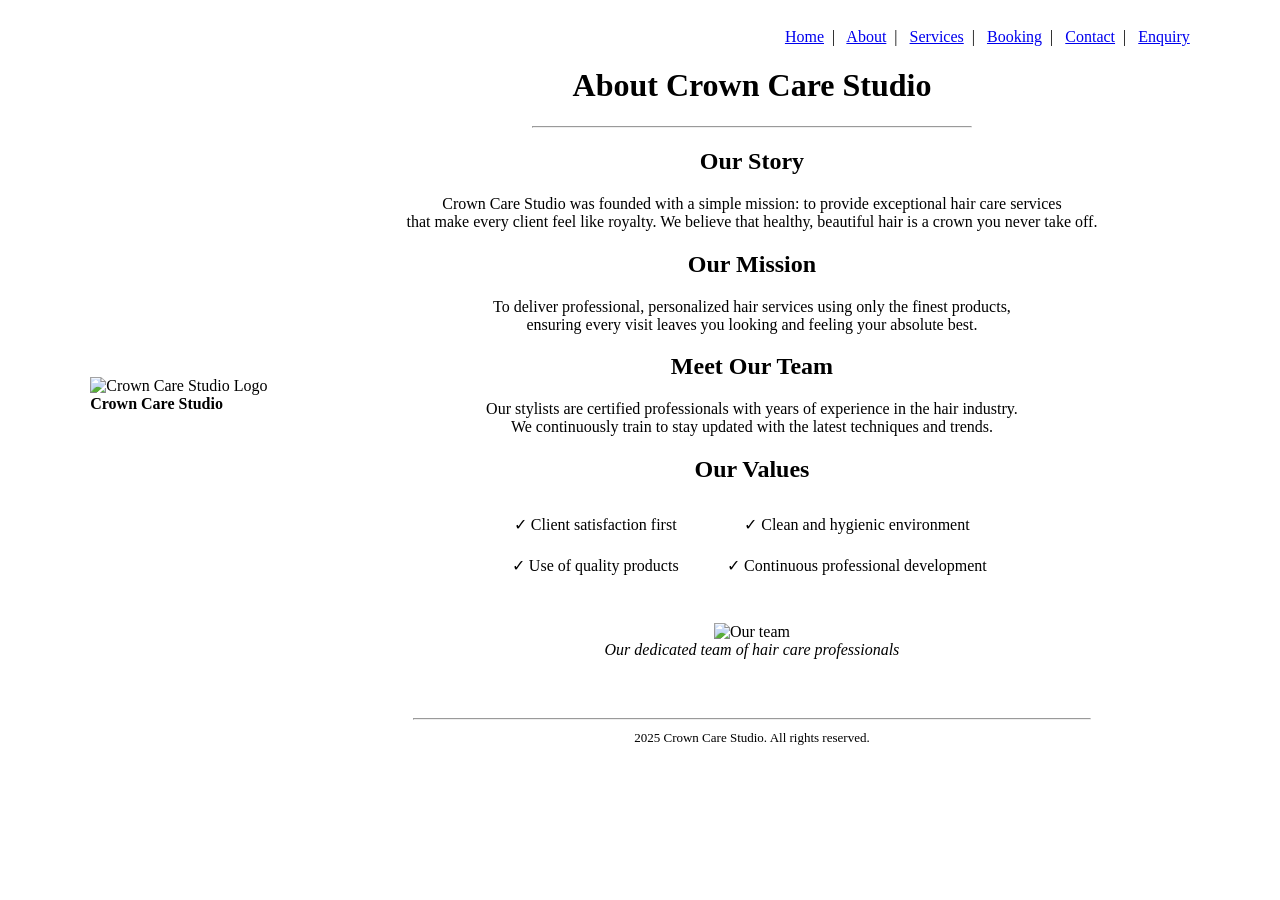
==== about.html @ 8acfb912 "first commit" ====
<!DOCTYPE html>
<html lang="en">
<head>
    <meta charset="UTF-8">
    <meta name="viewport" content="width=device-width, initial-scale=1.0">
    <title>Crown Care Studio - About Us</title>
</head>
<body bgcolor="white">

<!-- ==================== HEADER / NAVIGATION ==================== -->
<table width="100%" border="0" cellpadding="10" cellspacing="0" bgcolor="white">
    <tr>
        <td align="center">
            <table width="90%" border="0" cellpadding="10" cellspacing="0">
                <tr>
                    <td width="20%" align="left">
                        <img src="images/logo.png" alt="Crown Care Studio Logo" width="80" height="80">
                        <br><font size="3"><strong>Crown Care Studio</strong></font>
                    
    
                    <td width="80%" align="right">
                        <a href="index.html">Home</a>&nbsp;&nbsp;|&nbsp;&nbsp;
                        <a href="about.html">About</a>&nbsp;&nbsp;|&nbsp;&nbsp;
                        <a href="services.html">Services</a>&nbsp;&nbsp;|&nbsp;&nbsp;
                        <a href="booking.html">Booking</a>&nbsp;&nbsp;|&nbsp;&nbsp;
                        <a href="contact.html">Contact</a>&nbsp;&nbsp;|&nbsp;&nbsp;
                        <a href="enquiry.html">Enquiry</a>
                    
    
                
    
            
    
        
    
    
    


<!-- ==================== MAIN CONTENT ==================== -->
<h1 align="center">About Crown Care Studio</h1>
<hr width="50%">

<h2 align="center">Our Story</h2>
<p align="center">Crown Care Studio was founded with a simple mission: to provide exceptional hair care services<br>
that make every client feel like royalty. We believe that healthy, beautiful hair is a crown you never take off.</p>

<h2 align="center">Our Mission</h2>
<p align="center">To deliver professional, personalized hair services using only the finest products,<br>
ensuring every visit leaves you looking and feeling your absolute best.</p>

<h2 align="center">Meet Our Team</h2>
<p align="center">Our stylists are certified professionals with years of experience in the hair industry.<br>
We continuously train to stay updated with the latest techniques and trends.</p>

<h2 align="center">Our Values</h2>
<table align="center" width="60%" border="0" cellpadding="10">
    <tr>
        <td align="center">✓ Client satisfaction first</td>
        <td align="center">✓ Clean and hygienic environment</td>
    </tr>
    <tr>
        <td align="center">✓ Use of quality products</td>
        <td align="center">✓ Continuous professional development</td>
    </tr>
</table>

<br><br>
<div align="center">
    <img src="images/team.jpg" alt="Our team" width="400" height="250"><br>
    <em>Our dedicated team of hair care professionals</em>
</div>

<!-- ==================== FOOTER ==================== -->
<br><br>
<table width="100%" border="0" cellpadding="15" cellspacing="0" bgcolor="white">
    <tr>
        <td align="center">
            <hr width="80%">
            <font size="2">2025 Crown Care Studio. All rights reserved.</font>
        
    
    </tr>
</table>

</body>
</html>
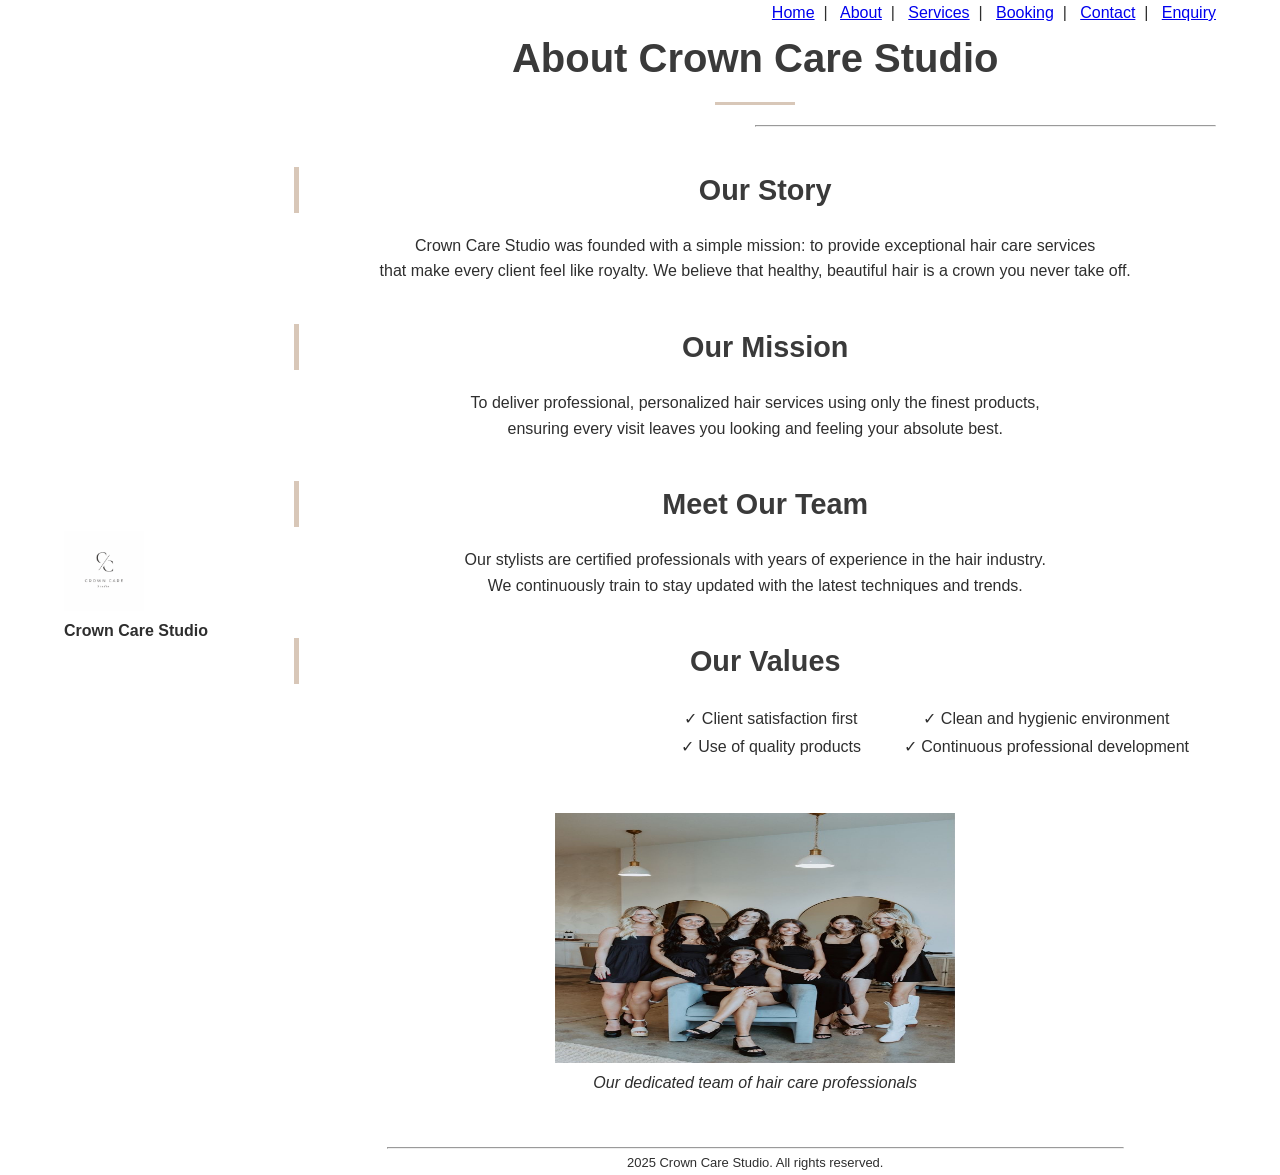
==== commit ccf56795: "Update about.html" ====
--- a/about.html
+++ b/about.html
@@ -4,6 +4,8 @@
     <meta charset="UTF-8">
     <meta name="viewport" content="width=device-width, initial-scale=1.0">
     <title>Crown Care Studio - About Us</title>
+    <link rel="stylesheet" href="style.css">
+    <link rel="stylesheet" href="about.css>
 </head>
 <body bgcolor="white">
 
@@ -14,7 +16,7 @@
             <table width="90%" border="0" cellpadding="10" cellspacing="0">
                 <tr>
                     <td width="20%" align="left">
-                        <img src="images/logo.png" alt="Crown Care Studio Logo" width="80" height="80">
+                        <img src="images/logo.jpeg" alt="Crown Care Studio Logo" width="80" height="80">
                         <br><font size="3"><strong>Crown Care Studio</strong></font>
                     
     
@@ -67,7 +69,7 @@
 
 <br><br>
 <div align="center">
-    <img src="images/team.jpg" alt="Our team" width="400" height="250"><br>
+    <img src="images/team.jpeg" alt="Our team" width="400" height="250"><br>
     <em>Our dedicated team of hair care professionals</em>
 </div>
 
@@ -84,4 +86,4 @@
 </table>
 
 </body>
-</html>+</html>
--- a/style.css
+++ b/style.css
@@ -0,0 +1,167 @@
+* {
+    margin: 0;
+    padding: 0;
+    box-sizing: border-box;
+}
+
+body {
+    font-family: 'Segoe UI', Tahoma, Geneva, Verdana, sans-serif;
+    background-color: #F7F3EF;
+    color: #2E2E2E;
+    line-height: 1.6;
+}
+
+.container {
+    width: 90%;
+    max-width: 1200px;
+    margin: 0 auto;
+    padding: 0 15px;
+}
+
+.header {
+    background-color: #FFFFFF;
+    padding: 15px 0;
+    position: sticky;
+    top: 0;
+    z-index: 100;
+    box-shadow: 0 2px 10px rgba(0,0,0,0.08);
+}
+
+.navbar {
+    display: flex;
+    justify-content: space-between;
+    align-items: center;
+    flex-wrap: wrap;
+}
+
+.logo {
+    display: flex;
+    align-items: center;
+    gap: 15px;
+}
+
+.logo img {
+    width: 70px;
+    height: 70px;
+    object-fit: cover;
+    border-radius: 50%;
+}
+
+.logo h1 {
+    color: #3A3A3A;
+    font-size: 1.5rem;
+}
+
+.nav-links {
+    display: flex;
+    list-style: none;
+    gap: 20px;
+    flex-wrap: wrap;
+}
+
+.nav-links a {
+    color: #3A3A3A;
+    text-decoration: none;
+    padding: 8px 15px;
+    font-weight: 500;
+    transition: all 0.3s ease;
+}
+
+.nav-links a:hover {
+    background-color: #D8C7B8;
+    color: #FFFFFF;
+    border-radius: 25px;
+}
+
+.main-content {
+    min-height: calc(100vh - 300px);
+    padding: 40px 0;
+}
+
+h1 {
+    font-size: 2.5rem;
+    text-align: center;
+    color: #3A3A3A;
+    margin-bottom: 20px;
+    position: relative;
+    padding-bottom: 15px;
+}
+
+h1::after {
+    content: '';
+    position: absolute;
+    bottom: 0;
+    left: 50%;
+    transform: translateX(-50%);
+    width: 80px;
+    height: 3px;
+    background-color: #D8C7B8;
+}
+
+h2 {
+    font-size: 1.8rem;
+    border-left: 5px solid #D8C7B8;
+    padding-left: 15px;
+    margin: 40px 0 20px 0;
+    color: #3A3A3A;
+}
+
+footer {
+    background-color: #E6DDD5;
+    color: #2E2E2E;
+    padding: 40px 0 20px;
+    margin-top: 50px;
+}
+
+.footer-content {
+    display: flex;
+    flex-wrap: wrap;
+    gap: 40px;
+    justify-content: space-between;
+}
+
+.footer-section {
+    flex: 1;
+    min-width: 200px;
+}
+
+.footer-section h3 {
+    color: #3A3A3A;
+    margin-bottom: 20px;
+}
+
+.footer-section a {
+    color: #2E2E2E;
+    text-decoration: none;
+    display: block;
+    margin-bottom: 10px;
+}
+
+.footer-section a:hover {
+    color: #9C7E6B;
+}
+
+.footer-bottom {
+    text-align: center;
+    margin-top: 40px;
+    padding-top: 20px;
+    border-top: 1px solid #CBB8A9;
+}
+
+@media (max-width: 768px) {
+    .navbar {
+        flex-direction: column;
+        text-align: center;
+    }
+    .nav-links {
+        justify-content: center;
+        margin-top: 15px;
+    }
+    .footer-content {
+        flex-direction: column;
+        text-align: center;
+    }
+    h1 {
+        font-size: 1.8rem;
+    }
+}
